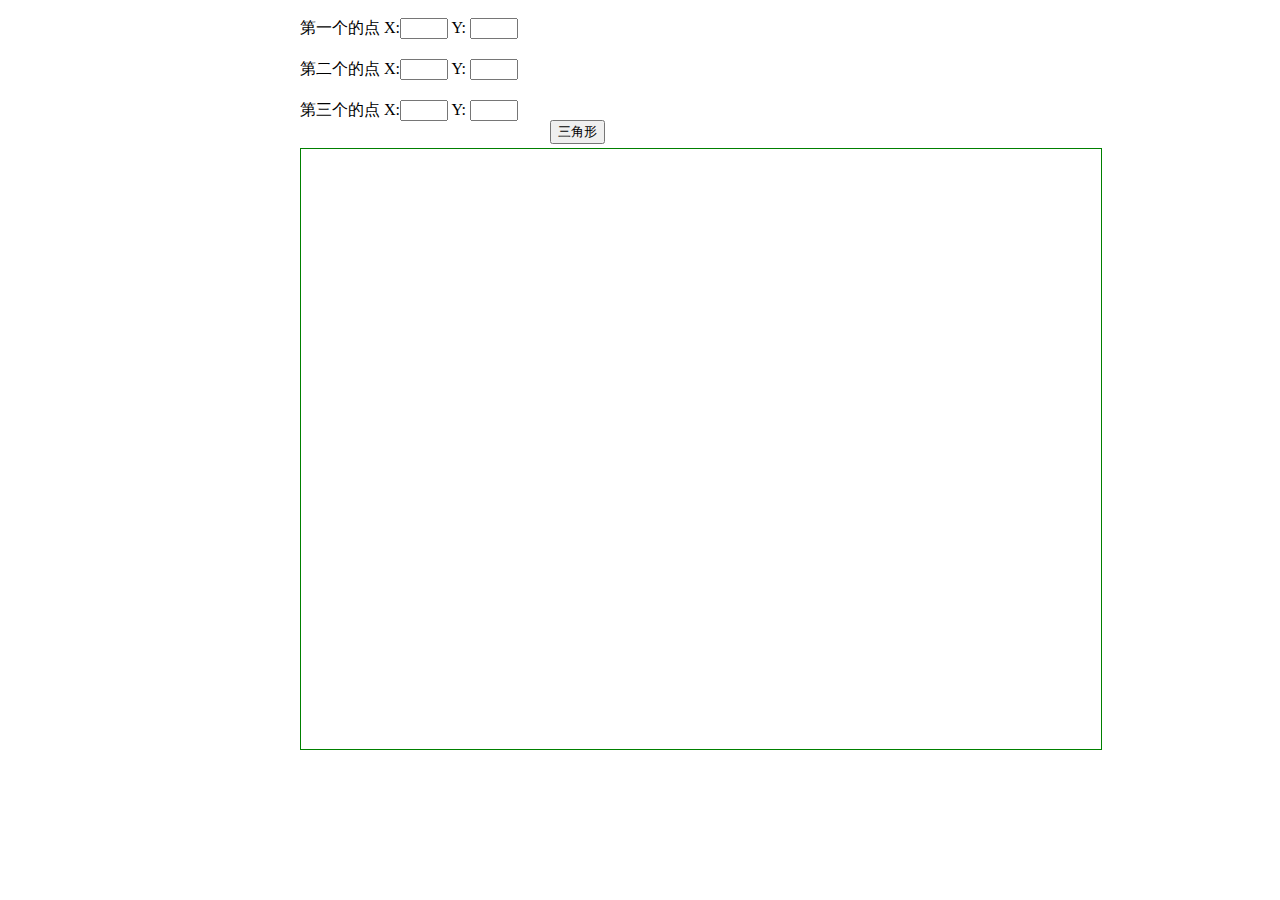
==== 01.html @ 096d62f5 "triangle" ====
<!DOCTYPE html>
<html lang="en">
<head>
    <meta charset="UTF-8">
    <title>Title</title>
    <style>
        body{
            margin-left:300px;

        }
        input{
            width: 40px;
            margin: 10px auto;
        }
        .box{
            width: 230px;
            height: 140px;
        }
        button{
            position: absolute;
            top: 120px;
            left: 550px;
        }
    </style>
</head>
<body>
<div class="box">
<label>第一个的点 X:<input type="text" name="x1">  Y: <input type="text" name="y1"></label>
<label>第二个的点 X:<input type="text" name="x2">  Y: <input type="text" name="y2"></label>
<label>第三个的点 X:<input type="text" name="x3">  Y: <input type="text" name="y3"></label>
</div>
<button>三角形</button>
<div class="pic">
<canvas height="600" width="800" id="canvas" style="border: 1px solid green" />
    <span class="glyphicon glyphicon-minus"></span>
</div>


<script type="text/javascript">
    //辅助构造器
    function Point(x,y) {
        this.x=x;
        this.y=y;
    }
    //计算两点之间的距离
    function Line(p1,p2) {
        this.p1=p1;
        this.p2=p2;
        this.length=Math.sqrt(Math.pow(p1.x-p2.x,2)+Math.pow(p1.y-p2.y,2));

    }
    function Shape() {
        this.points=[];
        this.lines=[];
        this.init();//定义原型
    }
    //使用对象标识法定义方法
    Shape.prototype={
        constructor:Shape,
        init:function(){
            if(typeof this.context==='undefined'){
                var canvas=document.getElementById('canvas');
                Shape.prototype.context=canvas.getContext('2d');
            }
        },
        //通过点画出图形的函数
        draw:function () {
            var ctx=this.context;
            ctx.strokeStyle=this.getColor();
            ctx.beginPath();
            ctx.moveTo(this.points[0].x,this.points[0].y);
            for(var i=1;i<this.points.length;i++){
                ctx.lineTo(this.points[i].x,this.points[i].y);
            }
            ctx.closePath();
            ctx.stroke();
        },

        getColor:function(){
            var rgb=[];
            for(var i=0;i<3;i++){
                rgb[i] = Math.round(255 * Math.random());
            }
            return 'rgb(' + rgb.join(',') + ')';
        },
        getLines:function(){
            if(this.lines.length>0){
                return this.lines;
            }
            var lines=[];
            for(var i=0;i<this.points.length;i++){
                lines[i]=new Line(this.points[i],(this.points[i+1])?this.points[i+1]:this.points[0]);
            }
            this.lines=lines;
            return lines;
        },
        //shell method,to implemented by childern
        getArea:function(){},
        //sum the lengths of all lines
        getPerimeter:function () {
            var lines=this.getLines();
            var perim=0;
            for(var i=0;i<lines.length;i++){
                perim+=lines[i].length;
            }
            return perim;
        }
    };
    //子对象构造器
    function Triangle(a,b,c) {
        this.points=[a,b,c];
        this.getArea=function () {
            var p=this.getPerimeter();
            var s=p/2;
            return Math.sqrt(
                    s
                    *(s-this.lines[0].length)
                    *(s-this.lines[1].length)
                    *(s-this.lines[2].length)
            );
        };
    }
    //矩形
    function Rectangle(p,side_a,side_b) {
        this.points=[
            p,                           //p是一个Point对象
            new Point(p.x+side_a,p.y),   //top right
            new Point(p.x+side_a,p.y+side_b),//bottom right
            new Point(p.x,p.y+side_b)        //bottom left
        ];
        this.getArea=function () {
           return side_a*side_b;
        }
    }
    //正方形
    function Square(p,side) {
        Rectangle.call(this,p,side,side);
    }
    (function () {
        var s=new Shape();
        Triangle.prototype=s;
        Rectangle.prototype=s;
        Square.prototype=s;
    })();
    function inherit(Child,Parent){
        var extensions=Child.prototype;
        //用F（）作为媒介继承
        var F=function(){};
        F.prototype=Parent.prototype;
        Child.prototype=new F();
        Child.prototype.constructor=Child;
        Child.prototype.uber=Parent;
        //keep track of who inherits the Parent
        if(!Parent.children){
            Parent.children=[];
        }
        Parent.children.push(Child);
        // carry over stuff previsouly added to the prototype
        // because the prototype is now overwritten completely
        for(var i in extensions){
            if(extensions.hasOwnProperty(i)){
                Child.prototype[i]=extensions[i]
            }
        }
    }
    document.querySelector('button').onclick=function () {
        var x1=document.querySelector("input[name=x1]").value;
        var y1=document.querySelector("input[name=y1]").value;
        var x2=document.querySelector("input[name=x2]").value;
        var y2=document.querySelector("input[name=y2]").value;
        var x3=document.querySelector("input[name=x3]").value;
        var y3=document.querySelector("input[name=y3]").value;
        var p1=new Point(x1,y1);
        var p2=new Point(x2,y2);
        var p3=new Point(x3,y3);
        var t=new Triangle(p1,p2,p3);
        t.draw();
        t.getPerimeter();
//        var inher=new inherit(t,s);
    }

</script>
</body>
</html>
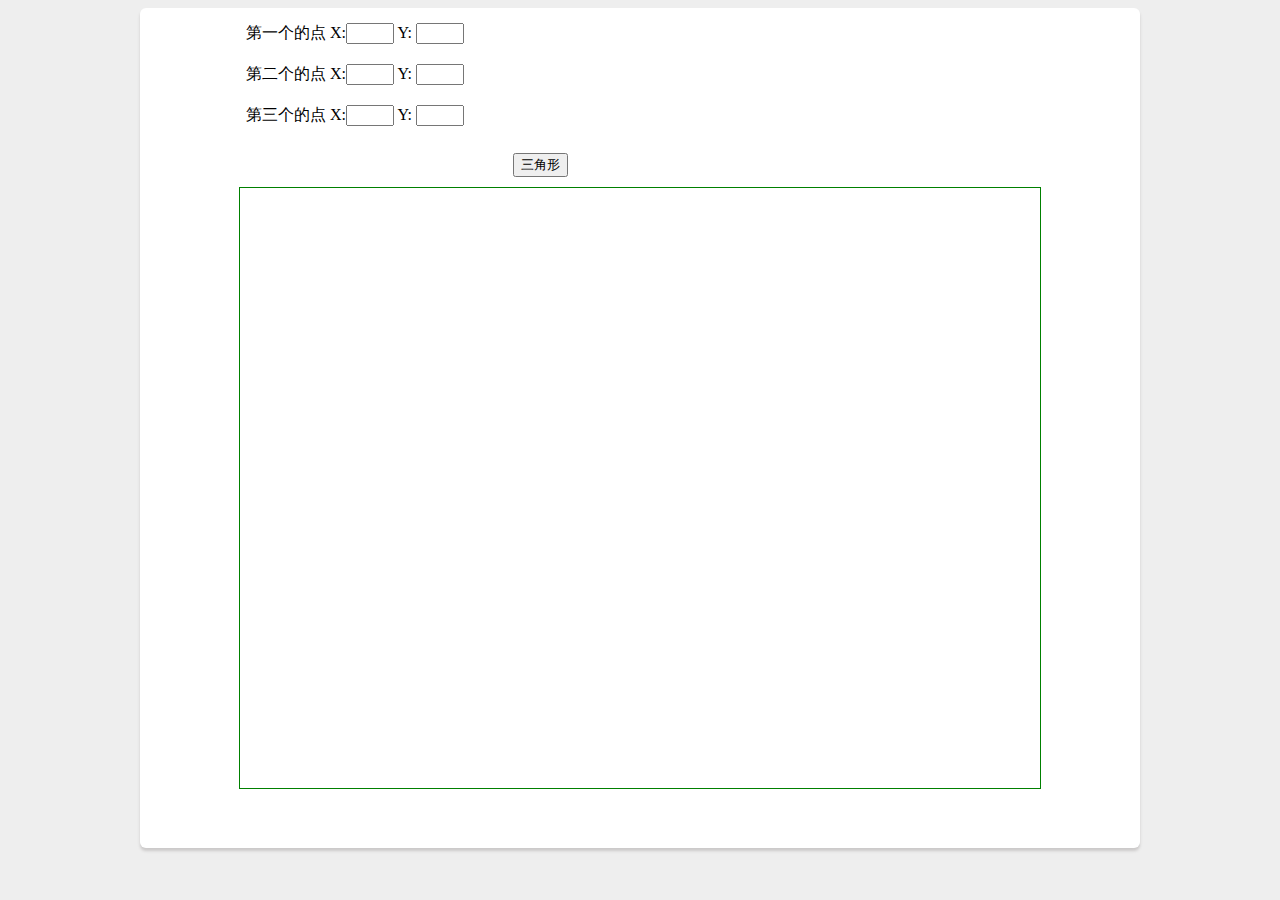
==== commit 2910ea02: "Add files via upload" ====
--- a/01.html
+++ b/01.html
@@ -1,195 +1,211 @@
-<!DOCTYPE html>
-<html lang="en">
-<head>
-    <meta charset="UTF-8">
-    <title>Title</title>
-    <style>
-        body{
-            margin-left:300px;
-
-        }
-        input{
-            width: 40px;
-            margin: 10px auto;
-        }
-        .box{
-            width: 230px;
-            height: 140px;
-        }
-        button{
-            position: absolute;
-            top: 120px;
-            left: 550px;
-        }
-    </style>
-</head>
-<body>
-<div class="box">
-<label>第一个的点 X:<input type="text" name="x1">  Y: <input type="text" name="y1"></label>
-<label>第二个的点 X:<input type="text" name="x2">  Y: <input type="text" name="y2"></label>
-<label>第三个的点 X:<input type="text" name="x3">  Y: <input type="text" name="y3"></label>
-</div>
-<button>三角形</button>
-<div class="pic">
-<canvas height="600" width="800" id="canvas" style="border: 1px solid green" />
-    <span class="glyphicon glyphicon-minus"></span>
-</div>
-
-
-<script type="text/javascript">
-    //辅助构造器
-    function Point(x,y) {
-        this.x=x;
-        this.y=y;
-    }
-    //计算两点之间的距离
-    function Line(p1,p2) {
-        this.p1=p1;
-        this.p2=p2;
-        this.length=Math.sqrt(Math.pow(p1.x-p2.x,2)+Math.pow(p1.y-p2.y,2));
-
-    }
-    function Shape() {
-        this.points=[];
-        this.lines=[];
-        this.init();//定义原型
-    }
-    //使用对象标识法定义方法
-    Shape.prototype={
-        constructor:Shape,
-        init:function(){
-            if(typeof this.context==='undefined'){
-                var canvas=document.getElementById('canvas');
-                Shape.prototype.context=canvas.getContext('2d');
-            }
-        },
-        //通过点画出图形的函数
-        draw:function () {
-            var ctx=this.context;
-            ctx.strokeStyle=this.getColor();
-            ctx.beginPath();
-            ctx.moveTo(this.points[0].x,this.points[0].y);
-            for(var i=1;i<this.points.length;i++){
-                ctx.lineTo(this.points[i].x,this.points[i].y);
-            }
-            ctx.closePath();
-            ctx.stroke();
-        },
-
-        getColor:function(){
-            var rgb=[];
-            for(var i=0;i<3;i++){
-                rgb[i] = Math.round(255 * Math.random());
-            }
-            return 'rgb(' + rgb.join(',') + ')';
-        },
-        getLines:function(){
-            if(this.lines.length>0){
-                return this.lines;
-            }
-            var lines=[];
-            for(var i=0;i<this.points.length;i++){
-                lines[i]=new Line(this.points[i],(this.points[i+1])?this.points[i+1]:this.points[0]);
-            }
-            this.lines=lines;
-            return lines;
-        },
-        //shell method,to implemented by childern
-        getArea:function(){},
-        //sum the lengths of all lines
-        getPerimeter:function () {
-            var lines=this.getLines();
-            var perim=0;
-            for(var i=0;i<lines.length;i++){
-                perim+=lines[i].length;
-            }
-            return perim;
-        }
-    };
-    //子对象构造器
-    function Triangle(a,b,c) {
-        this.points=[a,b,c];
-        this.getArea=function () {
-            var p=this.getPerimeter();
-            var s=p/2;
-            return Math.sqrt(
-                    s
-                    *(s-this.lines[0].length)
-                    *(s-this.lines[1].length)
-                    *(s-this.lines[2].length)
-            );
-        };
-    }
-    //矩形
-    function Rectangle(p,side_a,side_b) {
-        this.points=[
-            p,                           //p是一个Point对象
-            new Point(p.x+side_a,p.y),   //top right
-            new Point(p.x+side_a,p.y+side_b),//bottom right
-            new Point(p.x,p.y+side_b)        //bottom left
-        ];
-        this.getArea=function () {
-           return side_a*side_b;
-        }
-    }
-    //正方形
-    function Square(p,side) {
-        Rectangle.call(this,p,side,side);
-    }
-    (function () {
-        var s=new Shape();
-        Triangle.prototype=s;
-        Rectangle.prototype=s;
-        Square.prototype=s;
-    })();
-    function inherit(Child,Parent){
-        var extensions=Child.prototype;
-        //用F（）作为媒介继承
-        var F=function(){};
-        F.prototype=Parent.prototype;
-        Child.prototype=new F();
-        Child.prototype.constructor=Child;
-        Child.prototype.uber=Parent;
-        //keep track of who inherits the Parent
-        if(!Parent.children){
-            Parent.children=[];
-        }
-        Parent.children.push(Child);
-        // carry over stuff previsouly added to the prototype
-        // because the prototype is now overwritten completely
-        for(var i in extensions){
-            if(extensions.hasOwnProperty(i)){
-                Child.prototype[i]=extensions[i]
-            }
-        }
-    }
-    document.querySelector('button').onclick=function () {
-        var x1=document.querySelector("input[name=x1]").value;
-        var y1=document.querySelector("input[name=y1]").value;
-        var x2=document.querySelector("input[name=x2]").value;
-        var y2=document.querySelector("input[name=y2]").value;
-        var x3=document.querySelector("input[name=x3]").value;
-        var y3=document.querySelector("input[name=y3]").value;
-        var p1=new Point(x1,y1);
-        var p2=new Point(x2,y2);
-        var p3=new Point(x3,y3);
-        var t=new Triangle(p1,p2,p3);
-        t.draw();
-        t.getPerimeter();
-//        var inher=new inherit(t,s);
-    }
-
-</script>
-</body>
-</html>
-
-
-
-
-
-
-
-
-
-
-
+<!DOCTYPE html>
+<html lang="en">
+<head>
+    <meta charset="UTF-8">
+    <title>Title</title>
+    <style>
+    body{
+        background:#eeeeee;
+    }
+       .reg-block{
+        margin: 100px auto;
+        padding: 20px
+        height: 870px;
+        width: 1000px;
+        padding-top: 5px;
+        padding-bottom: 55px;
+        margin: auto;
+        background-color: #fff;
+        border-radius: 6px;
+        box-shadow: 0 3px 3px #cbc9c9;
+        text-align: center;
+      }
+        input{
+            width: 40px;
+            margin: 10px auto;
+        }
+        .box{
+            padding-left:50px;
+            width: 330px;
+            height: 140px;
+        }
+        button{
+        margin-left: -200px;
+        margin-bottom: 10px;
+        }
+    </style>
+</head>
+<body>
+<div class='reg-block'>
+<div class="box">
+<label>第一个的点 X:<input type="text" name="x1">  Y: <input type="text" name="y1"></label><br>
+<label>第二个的点 X:<input type="text" name="x2">  Y: <input type="text" name="y2"></label><br>
+<label>第三个的点 X:<input type="text" name="x3">  Y: <input type="text" name="y3"></label>
+</div>
+<button>三角形</button>
+<div class="pic">
+<canvas height="600" width="800" id="canvas" style="border: 1px solid green" />
+    <span class="glyphicon glyphicon-minus"></span>
+</div>
+</div>
+
+
+
+
+<script type="text/javascript">
+    //辅助构造器
+    function Point(x,y) {
+        this.x=x;
+        this.y=y;
+    }
+    //计算两点之间的距离
+    function Line(p1,p2) {
+        this.p1=p1;
+        this.p2=p2;
+        this.length=Math.sqrt(Math.pow(p1.x-p2.x,2)+Math.pow(p1.y-p2.y,2));
+
+    }
+    function Shape() {
+        this.points=[];
+        this.lines=[];
+        this.init();//定义原型
+    }
+    //使用对象标识法定义方法
+    Shape.prototype={
+        constructor:Shape,
+        init:function(){
+            if(typeof this.context==='undefined'){
+                var canvas=document.getElementById('canvas');
+                Shape.prototype.context=canvas.getContext('2d');
+            }
+        },
+        //通过点画出图形的函数
+        draw:function () {
+            var ctx=this.context;
+            ctx.strokeStyle=this.getColor();
+            ctx.beginPath();
+            ctx.moveTo(this.points[0].x,this.points[0].y);
+            for(var i=1;i<this.points.length;i++){
+                ctx.lineTo(this.points[i].x,this.points[i].y);
+            }
+            ctx.closePath();
+            ctx.stroke();
+        },
+
+        getColor:function(){
+            var rgb=[];
+            for(var i=0;i<3;i++){
+                rgb[i] = Math.round(255 * Math.random());
+            }
+            return 'rgb(' + rgb.join(',') + ')';
+        },
+        getLines:function(){
+            if(this.lines.length>0){
+                return this.lines;
+            }
+            var lines=[];
+            for(var i=0;i<this.points.length;i++){
+                lines[i]=new Line(this.points[i],(this.points[i+1])?this.points[i+1]:this.points[0]);
+            }
+            this.lines=lines;
+            return lines;
+        },
+        //shell method,to implemented by childern
+        getArea:function(){},
+        //sum the lengths of all lines
+        getPerimeter:function () {
+            var lines=this.getLines();
+            var perim=0;
+            for(var i=0;i<lines.length;i++){
+                perim+=lines[i].length;
+            }
+            return perim;
+        }
+    };
+    //子对象构造器
+    function Triangle(a,b,c) {
+        this.points=[a,b,c];
+        this.getArea=function () {
+            var p=this.getPerimeter();
+            var s=p/2;
+            return Math.sqrt(
+                    s
+                    *(s-this.lines[0].length)
+                    *(s-this.lines[1].length)
+                    *(s-this.lines[2].length)
+            );
+        };
+    }
+    //矩形
+    function Rectangle(p,side_a,side_b) {
+        this.points=[
+            p,                           //p是一个Point对象
+            new Point(p.x+side_a,p.y),   //top right
+            new Point(p.x+side_a,p.y+side_b),//bottom right
+            new Point(p.x,p.y+side_b)        //bottom left
+        ];
+        this.getArea=function () {
+           return side_a*side_b;
+        }
+    }
+    //正方形
+    function Square(p,side) {
+        Rectangle.call(this,p,side,side);
+    }
+    (function () {
+        var s=new Shape();
+        Triangle.prototype=s;
+        Rectangle.prototype=s;
+        Square.prototype=s;
+    })();
+    function inherit(Child,Parent){
+        var extensions=Child.prototype;
+        //用F（）作为媒介继承
+        var F=function(){};
+        F.prototype=Parent.prototype;
+        Child.prototype=new F();
+        Child.prototype.constructor=Child;
+        Child.prototype.uber=Parent;
+        //keep track of who inherits the Parent
+        if(!Parent.children){
+            Parent.children=[];
+        }
+        Parent.children.push(Child);
+        // carry over stuff previsouly added to the prototype
+        // because the prototype is now overwritten completely
+        for(var i in extensions){
+            if(extensions.hasOwnProperty(i)){
+                Child.prototype[i]=extensions[i]
+            }
+        }
+    }
+    document.querySelector('button').onclick=function () {
+        var x1=document.querySelector("input[name=x1]").value;
+        var y1=document.querySelector("input[name=y1]").value;
+        var x2=document.querySelector("input[name=x2]").value;
+        var y2=document.querySelector("input[name=y2]").value;
+        var x3=document.querySelector("input[name=x3]").value;
+        var y3=document.querySelector("input[name=y3]").value;
+        var p1=new Point(x1,y1);
+        var p2=new Point(x2,y2);
+        var p3=new Point(x3,y3);
+        var t=new Triangle(p1,p2,p3);
+        t.draw();
+        t.getPerimeter();
+//        var inher=new inherit(t,s);
+    }
+
+</script>
+</body>
+</html>
+
+
+
+
+
+
+
+
+
+
+
